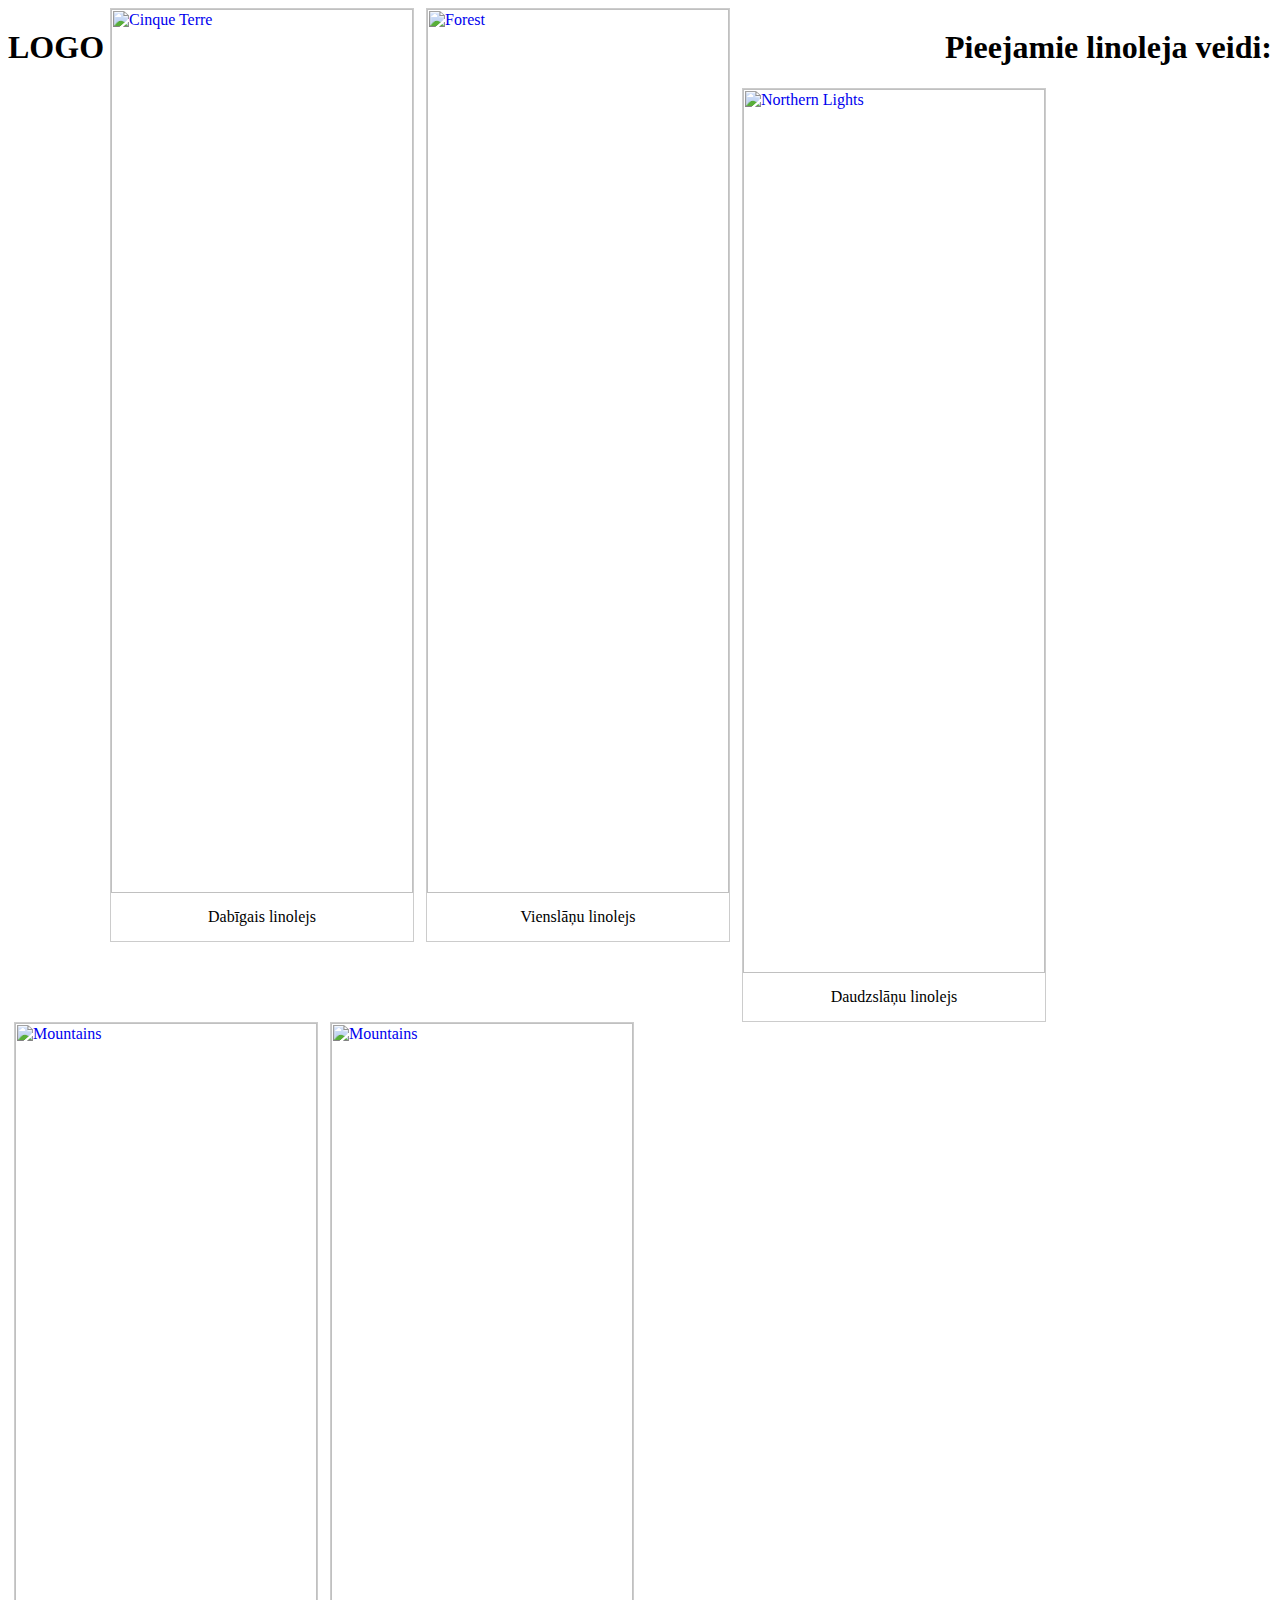
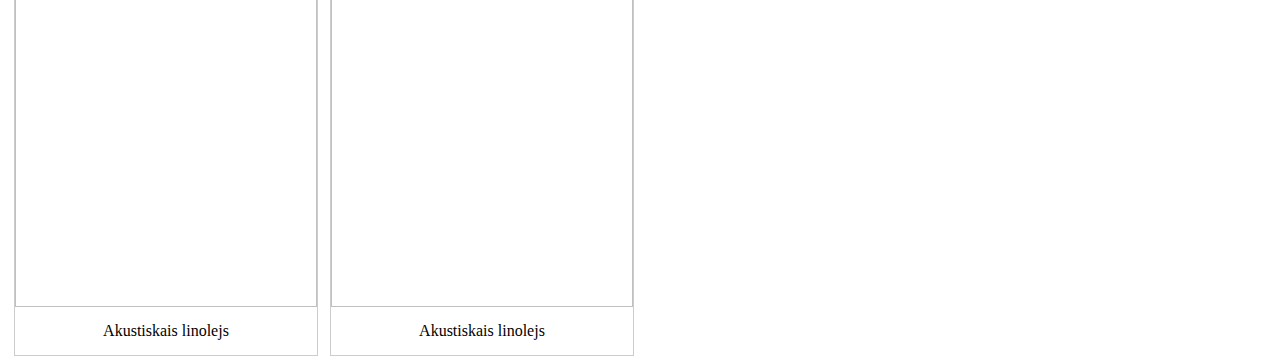
==== vairakinfo.html @ 49d2b286 "main" ====
<html>

    <head>
        <style>



div.gallery {
  border: 1px solid #ccc;
}

div.gallery:hover {
  border: 1px solid #777;
}

div.gallery img {
  width: 100%;
  height: auto;
}

div.desc {
  padding: 15px;
  text-align: center;
}

* {
  box-sizing: border-box;
}

.responsive {
  padding: 0 6px;
  float: left;
  width: 24.99999%;
}

@media only screen and (max-width: 700px) {
  .responsive {
    width: 49.99999%;
    margin: 6px 0;
  }
}

@media only screen and (max-width: 500px) {
  .responsive {
    width: 100%;
  }
}

.clearfix:after {
  content: "";
  display: table;
  clear: both;
}
        </style>
        </head>







<body>
    
<div style="clear: both">
    <h1 style="float: left">LOGO</h1>
    <h1 style="float: right">Pieejamie linoleja veidi:</h1>
</div>


<div class="responsive">
    <div class="gallery">
      <a target="_blank" href="img_5terre.jpg">
        <img src="https://www.salonsobjekts.lv/wp-content/uploads/2019/11/Pilnekr%C4%81na-tver%C5%A1ana-21.11.2019.-132128-300x300.jpg" alt="Cinque Terre" width="300" height="300">
      </a>
      <div class="desc">Dabīgais linolejs</div>
    </div>
  </div>
  
  
  <div class="responsive">
    <div class="gallery">
      <a target="_blank" href="img_forest.jpg">
        <img src="https://img.aviarydecor.com/img/deko-2019/morozostojkij-linoleum-24.jpg" alt="Forest" width="300" height="300">
      </a>
      <div class="desc">Vienslāņu linolejs</div>
    </div>
  </div>
  
  <div class="responsive">
    <div class="gallery">
      <a target="_blank" href="img_lights.jpg">
        <img src="https://buvniecibas-abc.lv/storage/images/cache/1defd31510f9e4ad7b2f602906788bd66d417704.JPG/8fd8b0179f54996b6cf973fa6609e2d6.JPG" alt="Northern Lights" width="300" height="300">
      </a>
      <div class="desc">Daudzslāņu linolejs</div>
    </div>
  </div>
  
  <div class="responsive">
    <div class="gallery">
      <a target="_blank" href="img_mountains.jpg">
        <img src="https://forbo.azureedge.net/forboimages/83473/352x352_Marmoleum_Modular_te5217_te5235_t3717_t3718_Textura-Shade_DETAIL_C.jpg" alt="Mountains" width="300" height="300">
      </a>
      <div class="desc">Akustiskais linolejs</div>
    </div>
  </div>

  <div class="responsive">
    <div class="gallery">
      <a target="_blank" href="img_mountains.jpg">
        <img src="https://www.anitra.lv/files/a2019/marmoleum-vivace--3405-granada-01.jpg" alt="Mountains" width="300" height="300">
      </a>
      <div class="desc">Akustiskais linolejs</div>
    </div>
  </div>
  
  <div class="clearfix"></div>
  



</body>
</html>
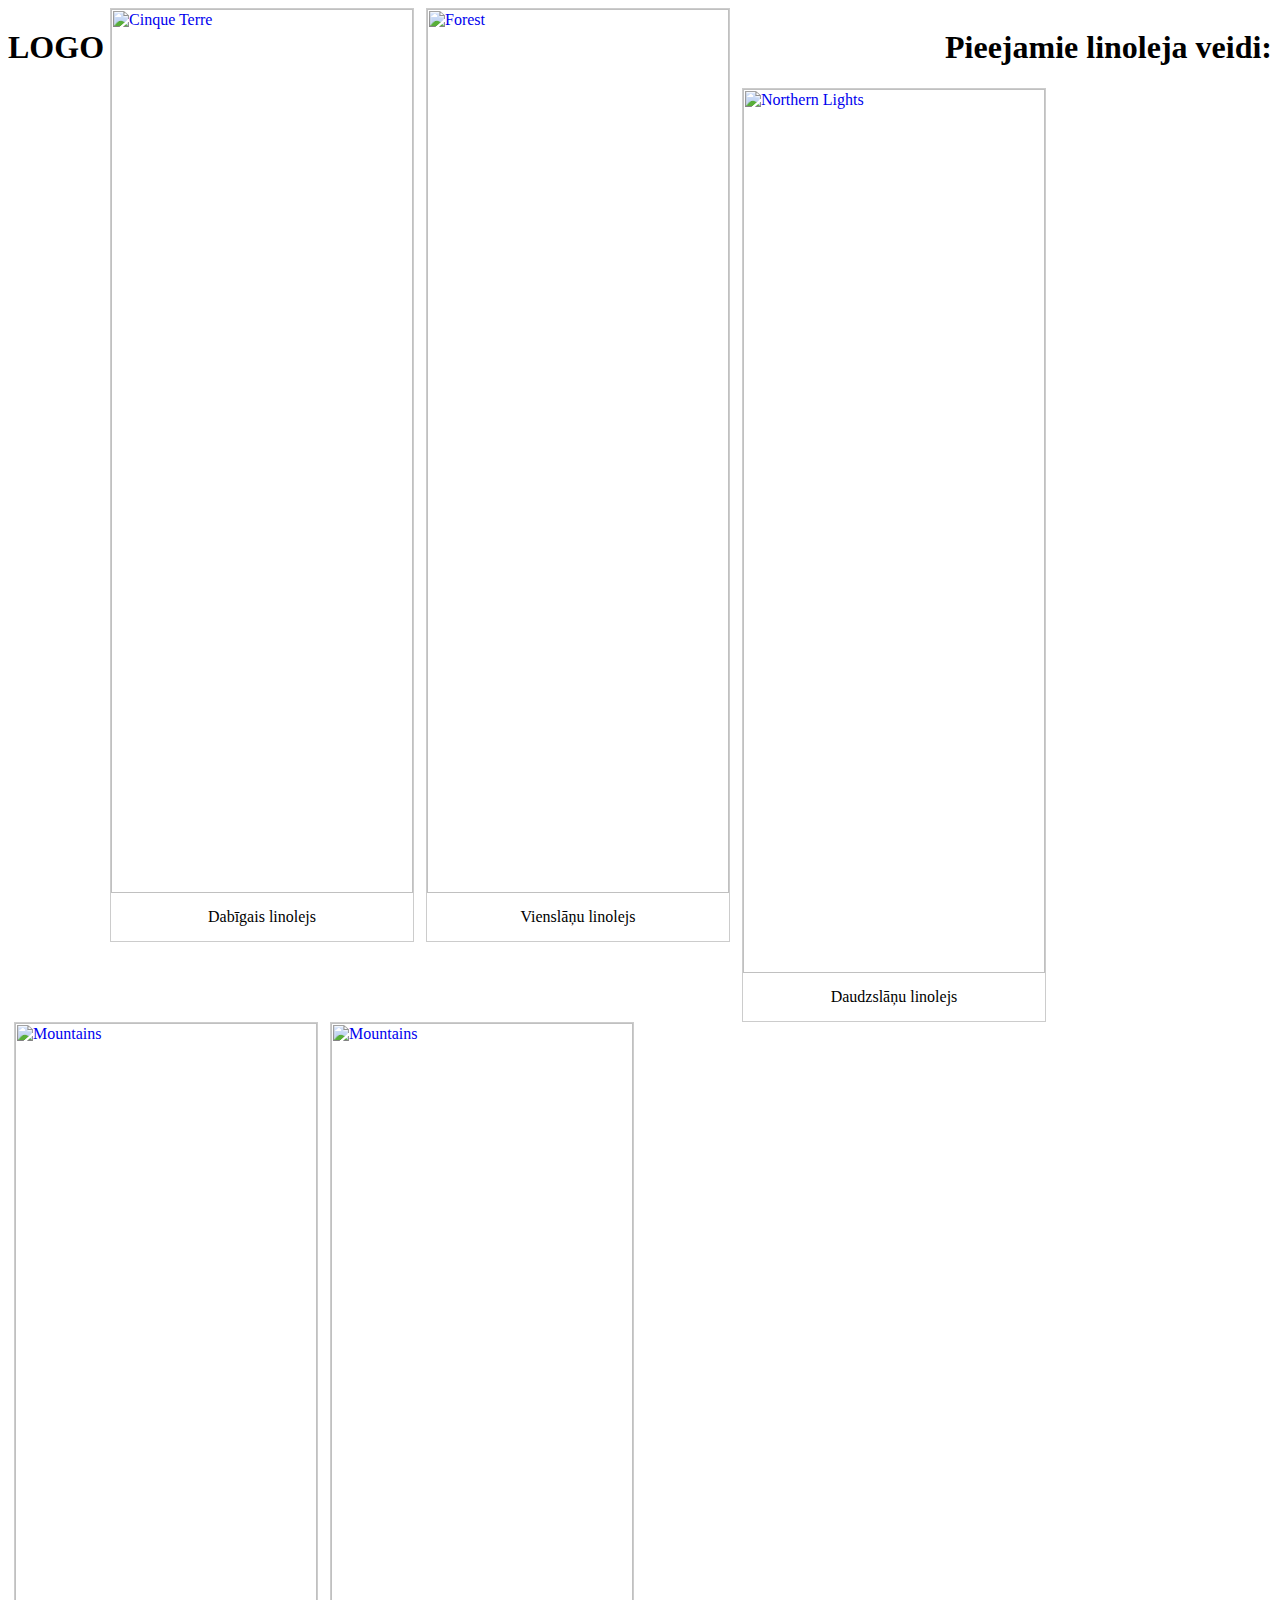
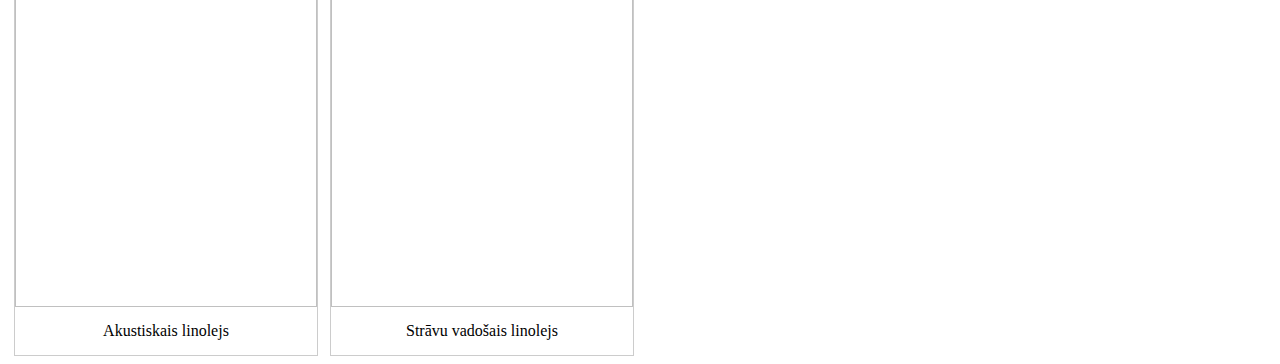
==== commit c2ed4c21: "darbss" ====
--- a/vairakinfo.html
+++ b/vairakinfo.html
@@ -110,7 +110,7 @@
       <a target="_blank" href="img_mountains.jpg">
         <img src="https://www.anitra.lv/files/a2019/marmoleum-vivace--3405-granada-01.jpg" alt="Mountains" width="300" height="300">
       </a>
-      <div class="desc">Akustiskais linolejs</div>
+      <div class="desc">Strāvu vadošais linolejs</div>
     </div>
   </div>
   
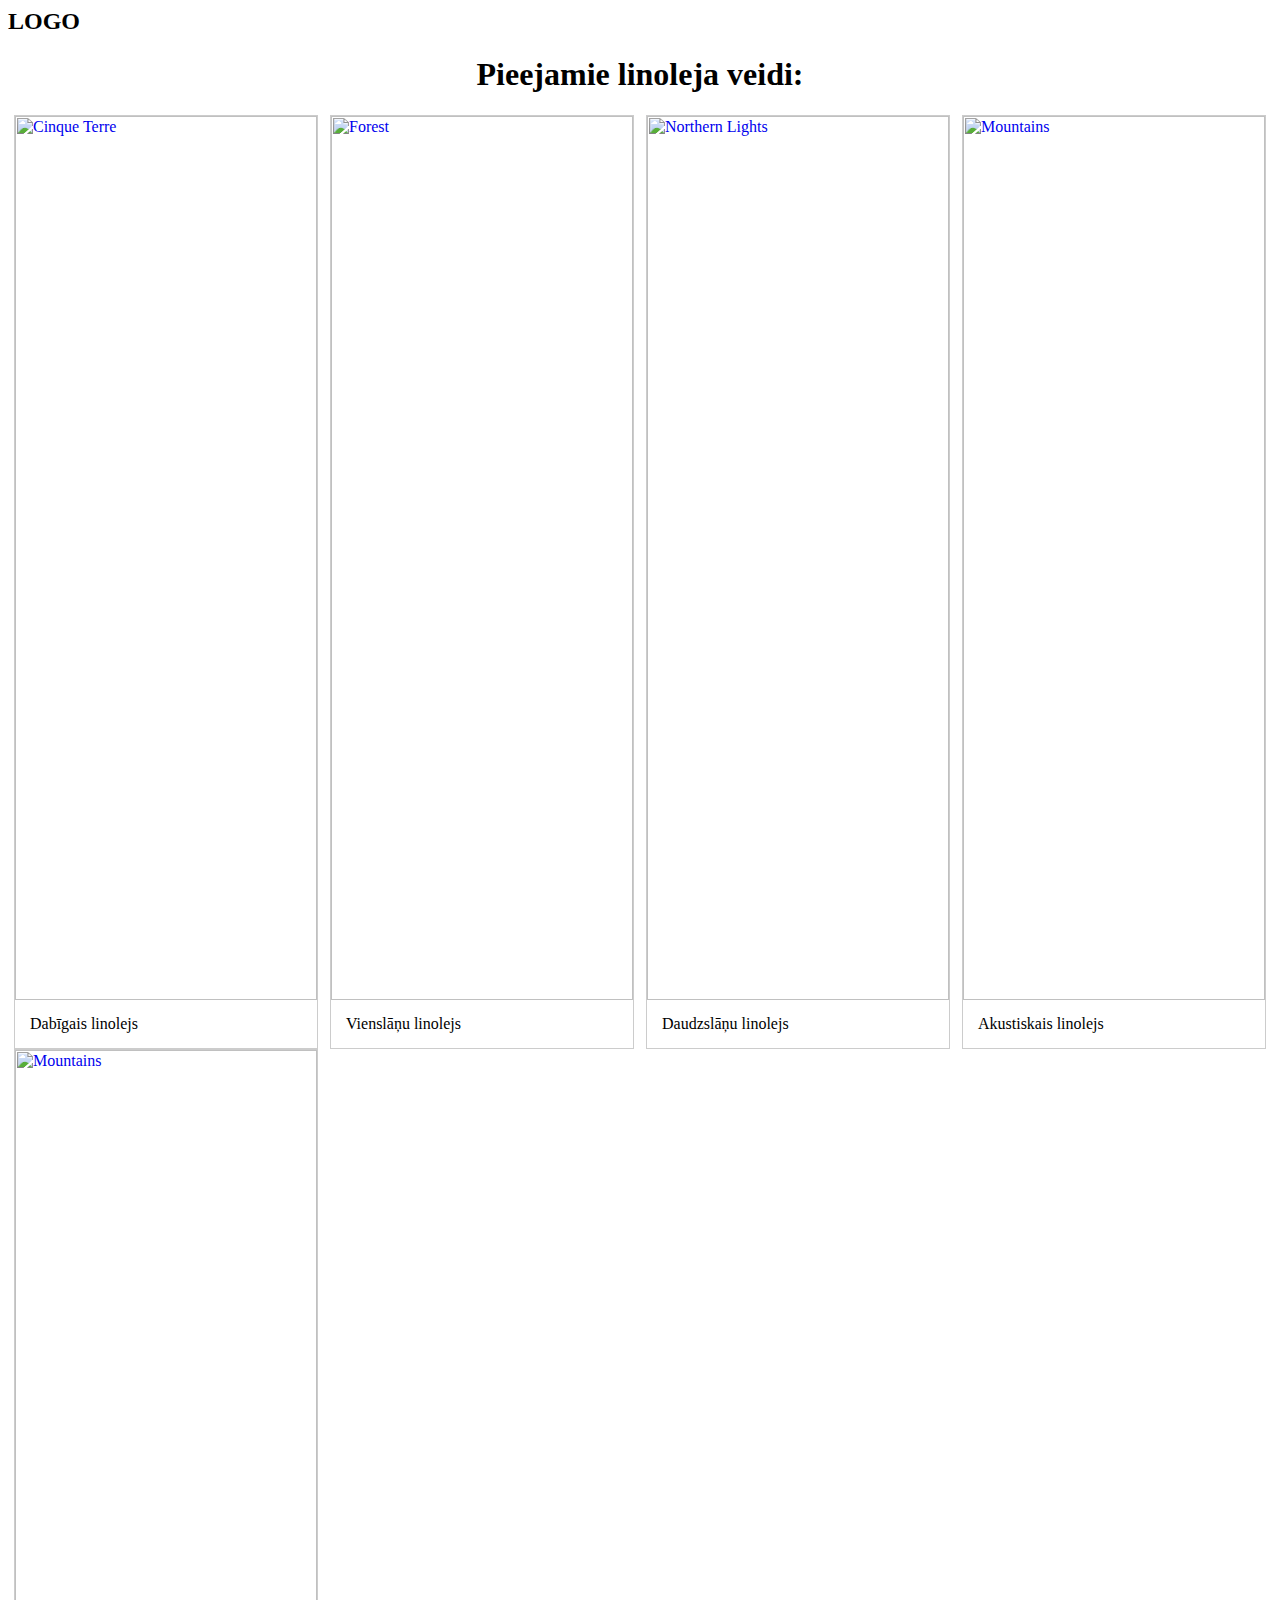
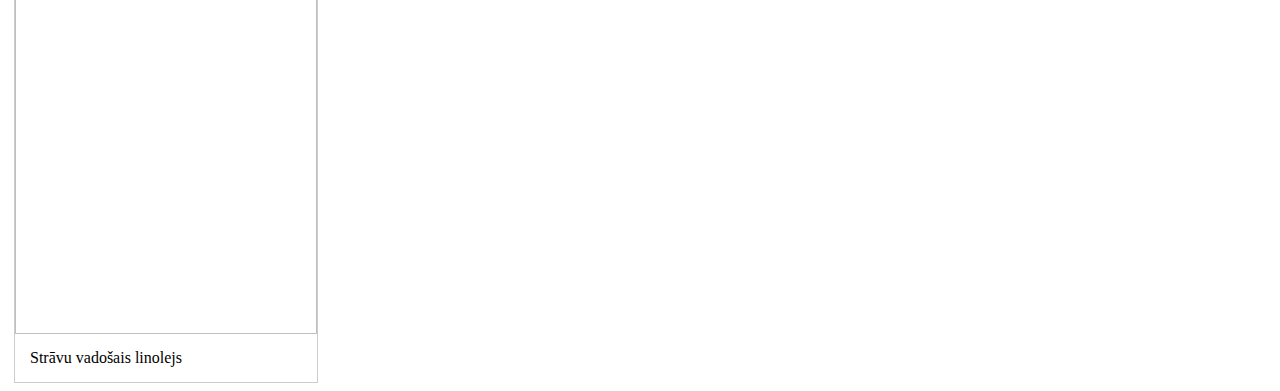
==== commit 5d1bc0bb: "sss" ====
--- a/vairakinfo.html
+++ b/vairakinfo.html
@@ -20,7 +20,7 @@
 
 div.desc {
   padding: 15px;
-  text-align: center;
+  text-align: left;
 }
 
 * {
@@ -33,14 +33,14 @@
   width: 24.99999%;
 }
 
-@media only screen and (max-width: 700px) {
+@media only screen and (max-width: 300px) {
   .responsive {
-    width: 49.99999%;
+    width: 100%;
     margin: 6px 0;
   }
 }
 
-@media only screen and (max-width: 500px) {
+@media only screen and (max-width: 300px) {
   .responsive {
     width: 100%;
   }
@@ -50,6 +50,10 @@
   content: "";
   display: table;
   clear: both;
+}
+
+h1 {
+  text-align: center;  
 }
         </style>
         </head>
@@ -62,10 +66,10 @@
 
 <body>
     
-<div style="clear: both">
-    <h1 style="float: left">LOGO</h1>
-    <h1 style="float: right">Pieejamie linoleja veidi:</h1>
-</div>
+    
+        <h2>LOGO</h2>
+        <h1>Pieejamie linoleja veidi:</h1>
+   
 
 
 <div class="responsive">
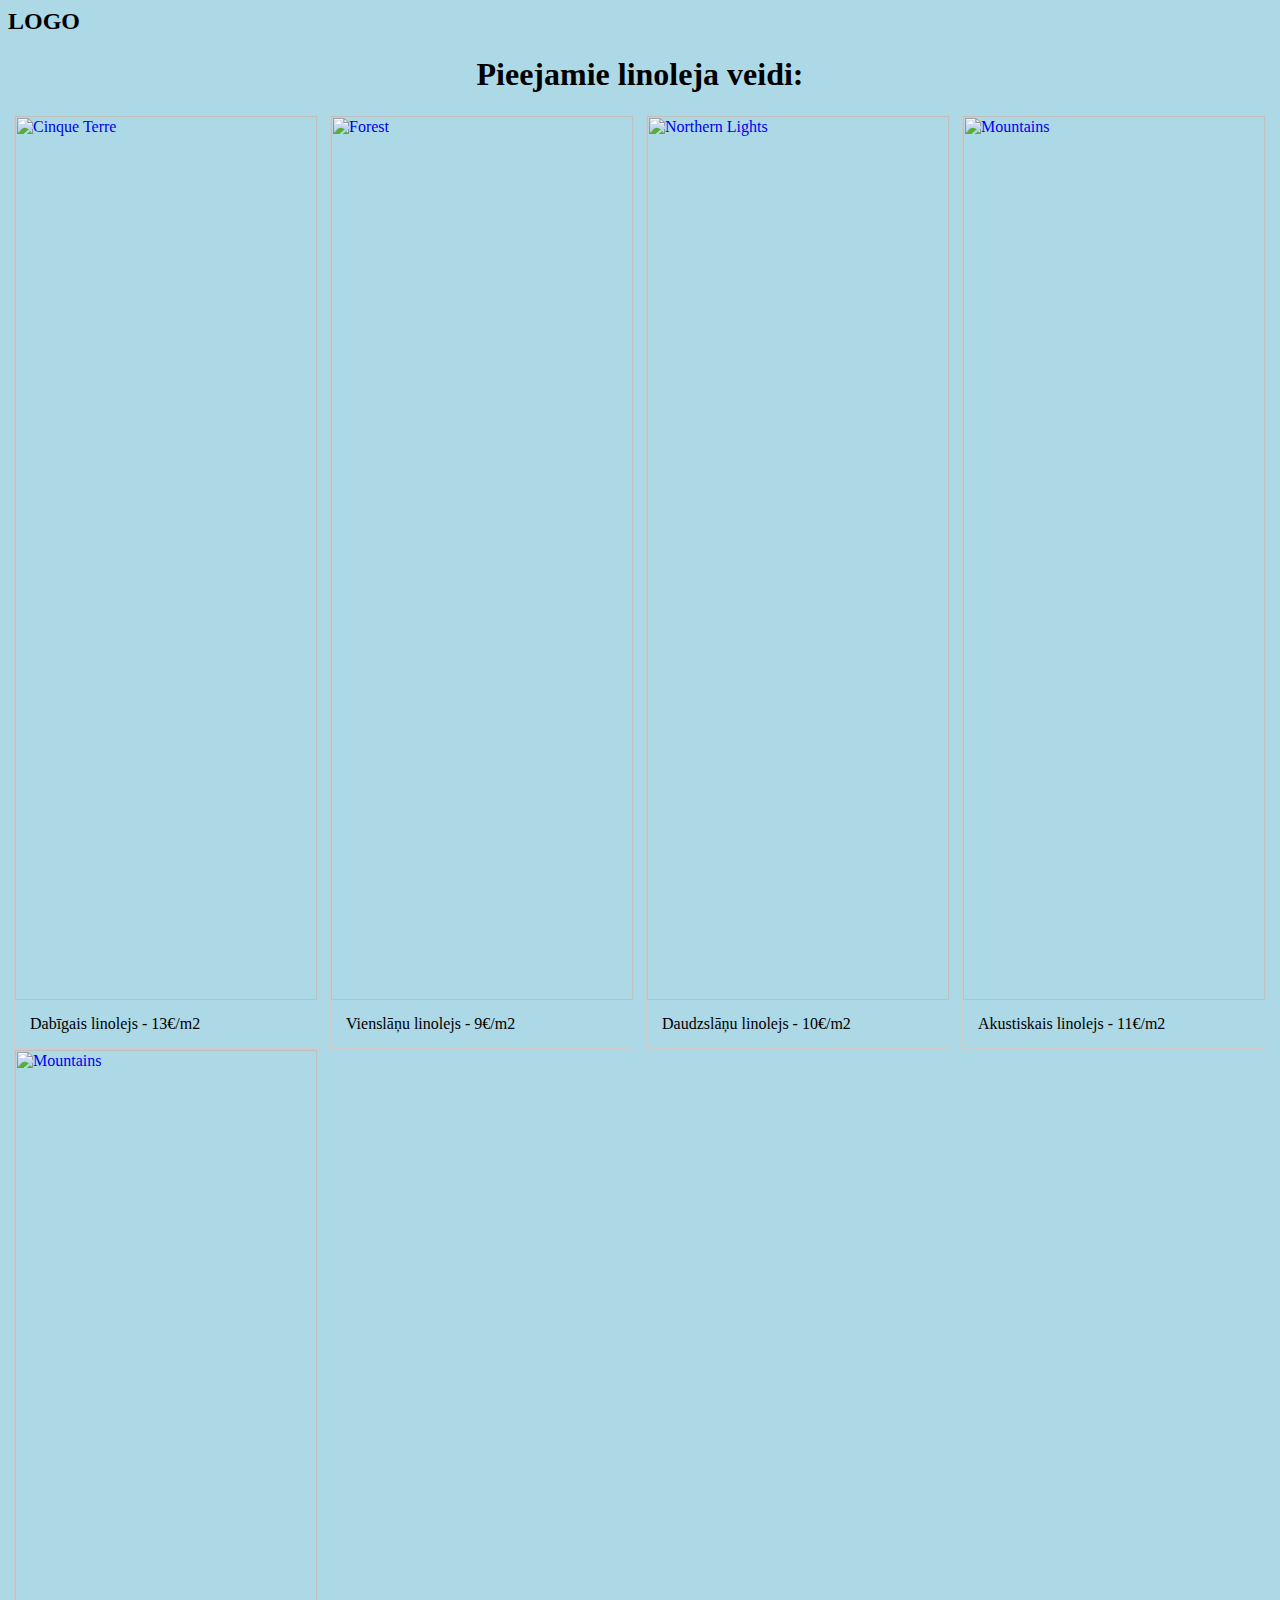
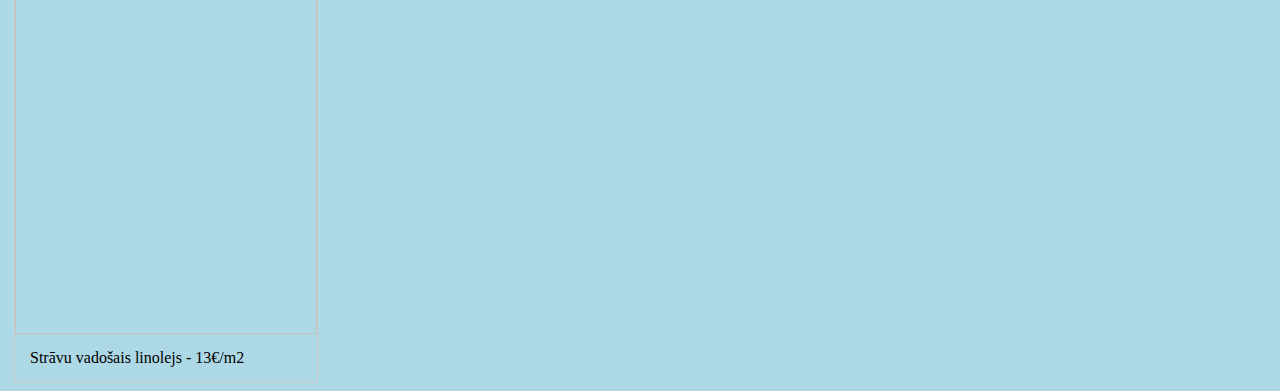
==== commit 298c4dc2: "otra lap gatav" ====
--- a/vairakinfo.html
+++ b/vairakinfo.html
@@ -55,8 +55,18 @@
 h1 {
   text-align: center;  
 }
+body {
+  background-color: lightblue;
+}
         </style>
         </head>
+
+
+
+
+
+
+
 
 
 
@@ -77,7 +87,7 @@
       <a target="_blank" href="img_5terre.jpg">
         <img src="https://www.salonsobjekts.lv/wp-content/uploads/2019/11/Pilnekr%C4%81na-tver%C5%A1ana-21.11.2019.-132128-300x300.jpg" alt="Cinque Terre" width="300" height="300">
       </a>
-      <div class="desc">Dabīgais linolejs</div>
+      <div class="desc">Dabīgais linolejs - 13€/m2</div>
     </div>
   </div>
   
@@ -87,7 +97,7 @@
       <a target="_blank" href="img_forest.jpg">
         <img src="https://img.aviarydecor.com/img/deko-2019/morozostojkij-linoleum-24.jpg" alt="Forest" width="300" height="300">
       </a>
-      <div class="desc">Vienslāņu linolejs</div>
+      <div class="desc">Vienslāņu linolejs - 9€/m2</div>
     </div>
   </div>
   
@@ -96,7 +106,7 @@
       <a target="_blank" href="img_lights.jpg">
         <img src="https://buvniecibas-abc.lv/storage/images/cache/1defd31510f9e4ad7b2f602906788bd66d417704.JPG/8fd8b0179f54996b6cf973fa6609e2d6.JPG" alt="Northern Lights" width="300" height="300">
       </a>
-      <div class="desc">Daudzslāņu linolejs</div>
+      <div class="desc">Daudzslāņu linolejs - 10€/m2</div>
     </div>
   </div>
   
@@ -105,7 +115,7 @@
       <a target="_blank" href="img_mountains.jpg">
         <img src="https://forbo.azureedge.net/forboimages/83473/352x352_Marmoleum_Modular_te5217_te5235_t3717_t3718_Textura-Shade_DETAIL_C.jpg" alt="Mountains" width="300" height="300">
       </a>
-      <div class="desc">Akustiskais linolejs</div>
+      <div class="desc">Akustiskais linolejs - 11€/m2</div>
     </div>
   </div>
 
@@ -114,7 +124,7 @@
       <a target="_blank" href="img_mountains.jpg">
         <img src="https://www.anitra.lv/files/a2019/marmoleum-vivace--3405-granada-01.jpg" alt="Mountains" width="300" height="300">
       </a>
-      <div class="desc">Strāvu vadošais linolejs</div>
+      <div class="desc">Strāvu vadošais linolejs - 13€/m2</div>
     </div>
   </div>
   
